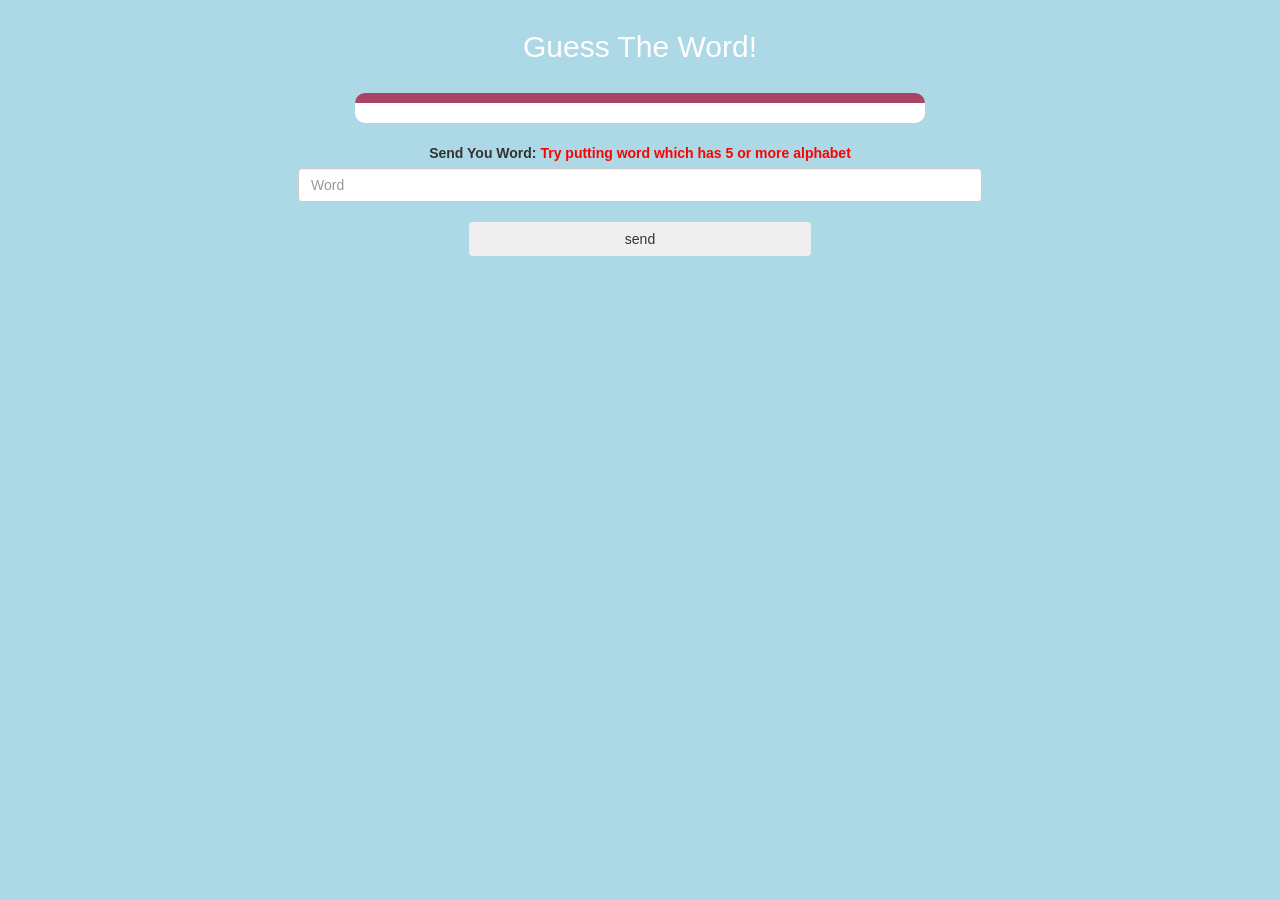
==== game_page.html @ 1c98c3f9 "Add files via upload" ====
<!DOCTYPE html>
<html>
<head>
	<title>Guess The Word</title>

<meta name="viewport" content="width=device-width, initial-scale=1">
<link rel="stylesheet" href="https://maxcdn.bootstrapcdn.com/bootstrap/3.4.0/css/bootstrap.min.css">
<script src="https://ajax.googleapis.com/ajax/libs/jquery/3.4.1/jquery.min.js"></script>
<script src="https://maxcdn.bootstrapcdn.com/bootstrap/3.4.0/js/bootstrap.min.js"></script>

<link rel="stylesheet" type="text/css" href="game.css">
</head>
<body>
<h4 id="player1_name"><span id="player1_score"></span></h4>

<h4 id="player2_name"><span id="player2_score"></span></h4>

<div class="container">
	<center>
		<h2 style="color: white;">Guess The Word!</h2>
		<h4 id="player_queestions"></h4>
			<h4 id="player_answer"></h4>
       <br>
     <div id="output" class="col-lg-6"></div>
		<br>

		<label>Send You Word: <b style="color: red">Try putting word which has 5 or more alphabet</b></label>

		<br>
	<input type="text" id="word" class="form-control" placeholder="Word">
	<br>
	<button onclick="send()" class="btn btn sucess" style="width: 30%;">send</button>
</center>
</div>

<script src="game_page.js"></script>
</body>
</html>
---- game.css ----
body
{
	background: lightblue;
}

	.login_div1 , .login_div2
	{
		background: white;
		padding: 10px;
		float: none;
		border-radius: 15px;
	}


#PL1 , #PL2
{
	display: inline-block;
	
}
#word
{
	width: 60%;
}
#word_display
{
	letter-spacing: 5px;
}
#output
{
background: white;
border-radius: 10px;
border-top: 10px solid #AA4465;
padding: 10px;
float: none;
text-align: left;
}
#logbtn
{
	color:deepskyblue;
}
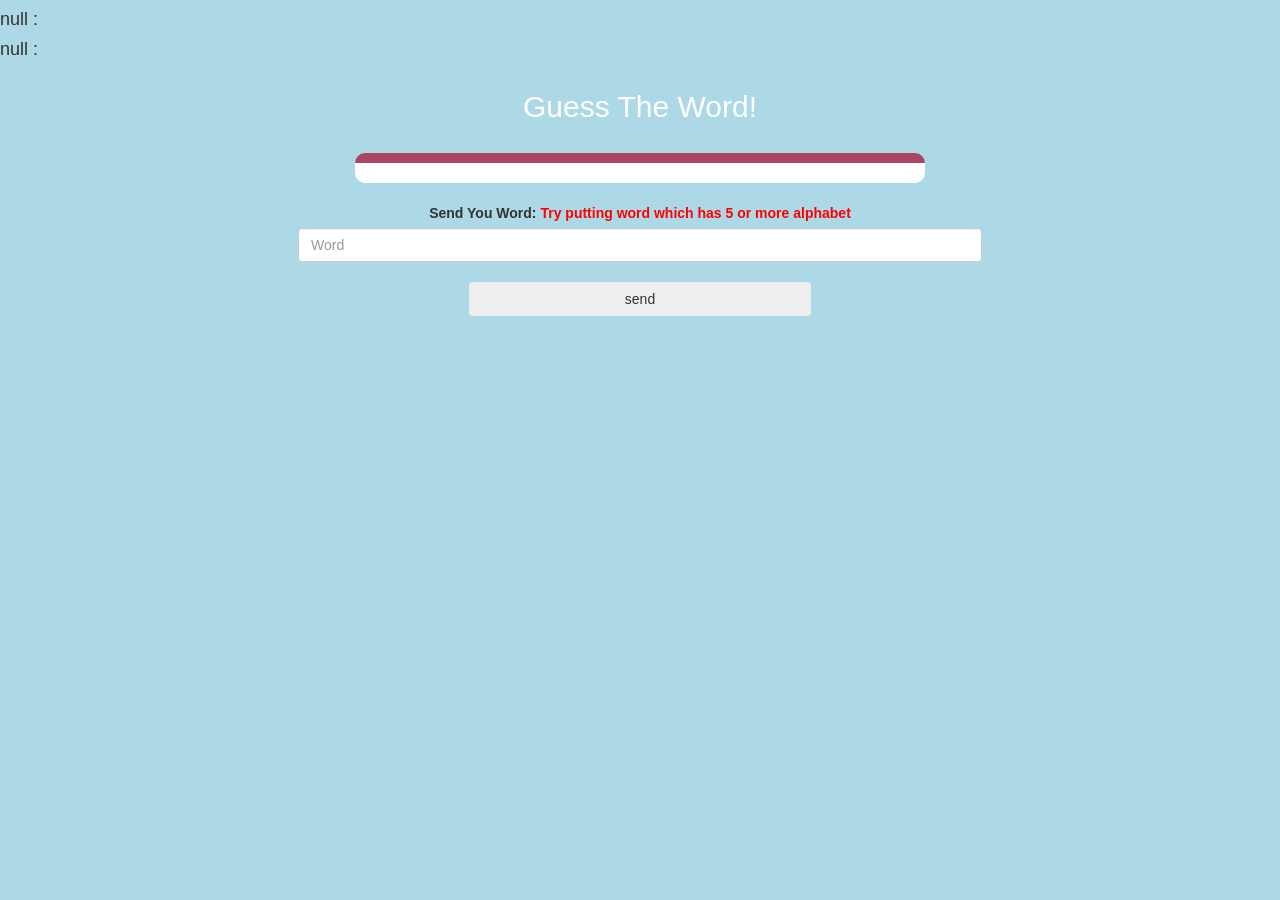
==== commit ebab3d02: "Add files via upload" ====
--- a/game_page.html
+++ b/game_page.html
@@ -19,7 +19,7 @@
 	<center>
 		<h2 style="color: white;">Guess The Word!</h2>
 		<h4 id="player_queestions"></h4>
-			<h4 id="player_answer"></h4>
+			<h4 id=""></h4>
        <br>
      <div id="output" class="col-lg-6"></div>
 		<br>
